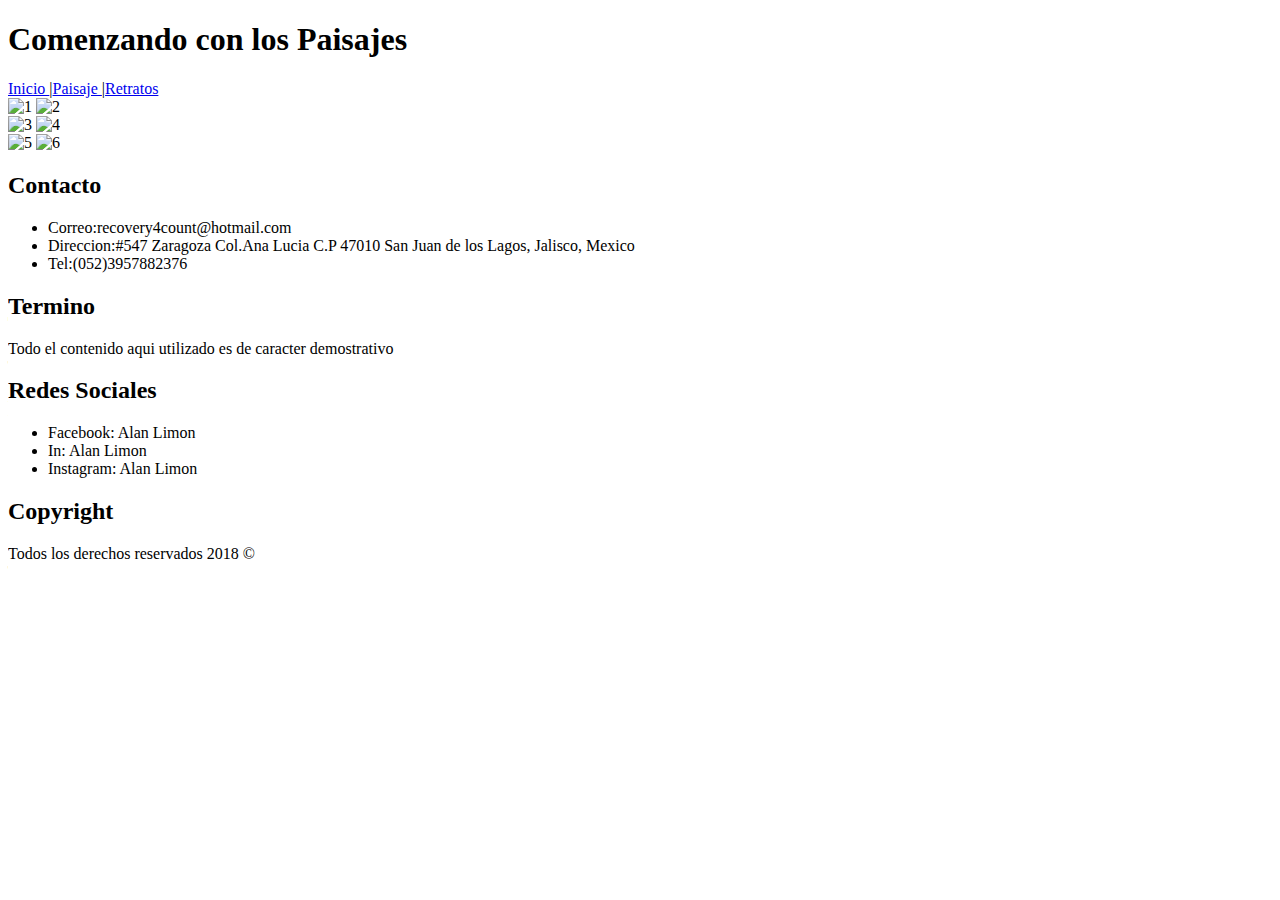
==== html/Paisaje.html @ d09dce14 "archivos html secuenciales de la pagina index" ====
<!DOCTYPE html>
<html>
  <head>
    <meta charset="utf-8">
    <meta name="viewport" content="width:device-width,user-scalable=no">
    <link rel="stylesheet" href="../css/estilos.css">
    <link href="https://fonts.googleapis.com/css?family=Dancing+Script" rel="stylesheet">
    <title>Evaluacion Final</title>
  </head>
  <body>
    <div class="contenido">
      <header>
        <div class="titulo">
          <h1>Comenzando con los Paisajes</h1>
        </div>
        <div class="menu">
         <a href="../index.html">Inicio </a>|<a href="html/Paisaje.html">Paisaje </a>|<a href="html/retrato.html">Retratos</a>
        </div>
      </header>
      <section id="galeria">
        <div class="columna">
          <img src="../img/P1.jpg" alt="1" width="50%" height="40%" id="primera">
          <img src="../img/P1.jpg" alt="2" width="50%" height="40%" class="segunda">

        </div>
        <div class="columna">
          <img src="../img/P3.jpg" alt="3" width="50%" height="40%" id="tercera">
          <img src="../img/P4.jpg" alt="4" width="50%" height="40%" class="segunda">

        </div>
        <div class="columna">
          <img src="../img/P5.jpg" alt="5" width="50%" height="40%">
          <img src="../img/P6.jpg" alt="6" width="50%" height="40%" class="segunda">
        </div>
      </section>
      <div class="piedepagina">
        <div class="item contacto">
          <h2>Contacto</h2>
          <ul>
            <li>Correo:recovery4count@hotmail.com</li>
            <li>Direccion:#547 Zaragoza Col.Ana Lucia C.P 47010 San Juan de los Lagos, Jalisco, Mexico</li>
            <li>Tel:(052)3957882376</li>
          </ul>
        </div>
        <div class="item termino">
          <h2>Termino</h2>
          <p>Todo el contenido aqui utilizado es de caracter demostrativo</p>
        </div>
        <div class="item redes_sociales">
          <h2>Redes Sociales</h2>
          <ul>
            <li><img src="../img/fb.svg" alt="" width="15px">Facebook: Alan Limon</li>
            <li> <img src="../img/lin.png" alt="" width="15px">In: Alan Limon</li>
            <li><img src="../img/ins.png" alt="" width="15px">Instagram: Alan Limon</li>
          </ul>
        </div>
        <div class="item copyright">
          <h2>Copyright</h2>
          <p>Todos los derechos reservados 2018 ©</p>
        </div>
      </div>

    </div>

  </body>
</html>
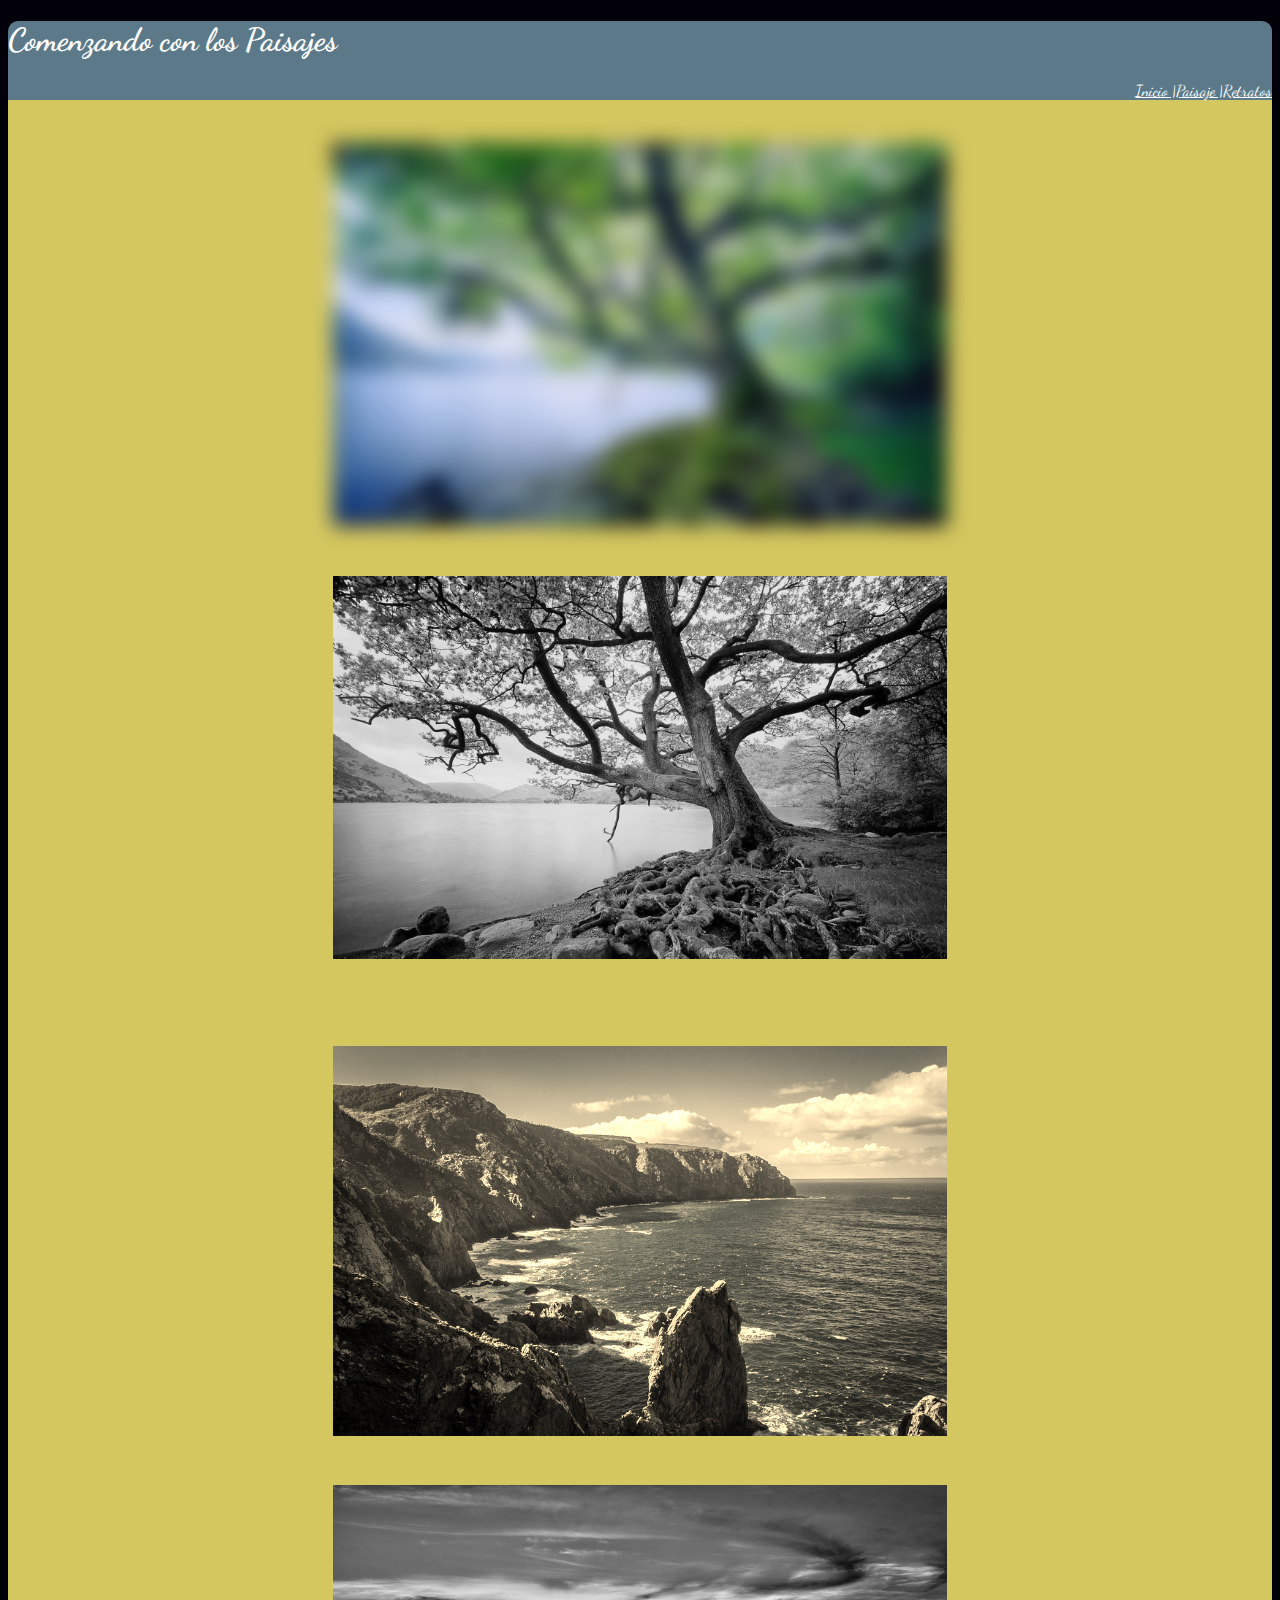
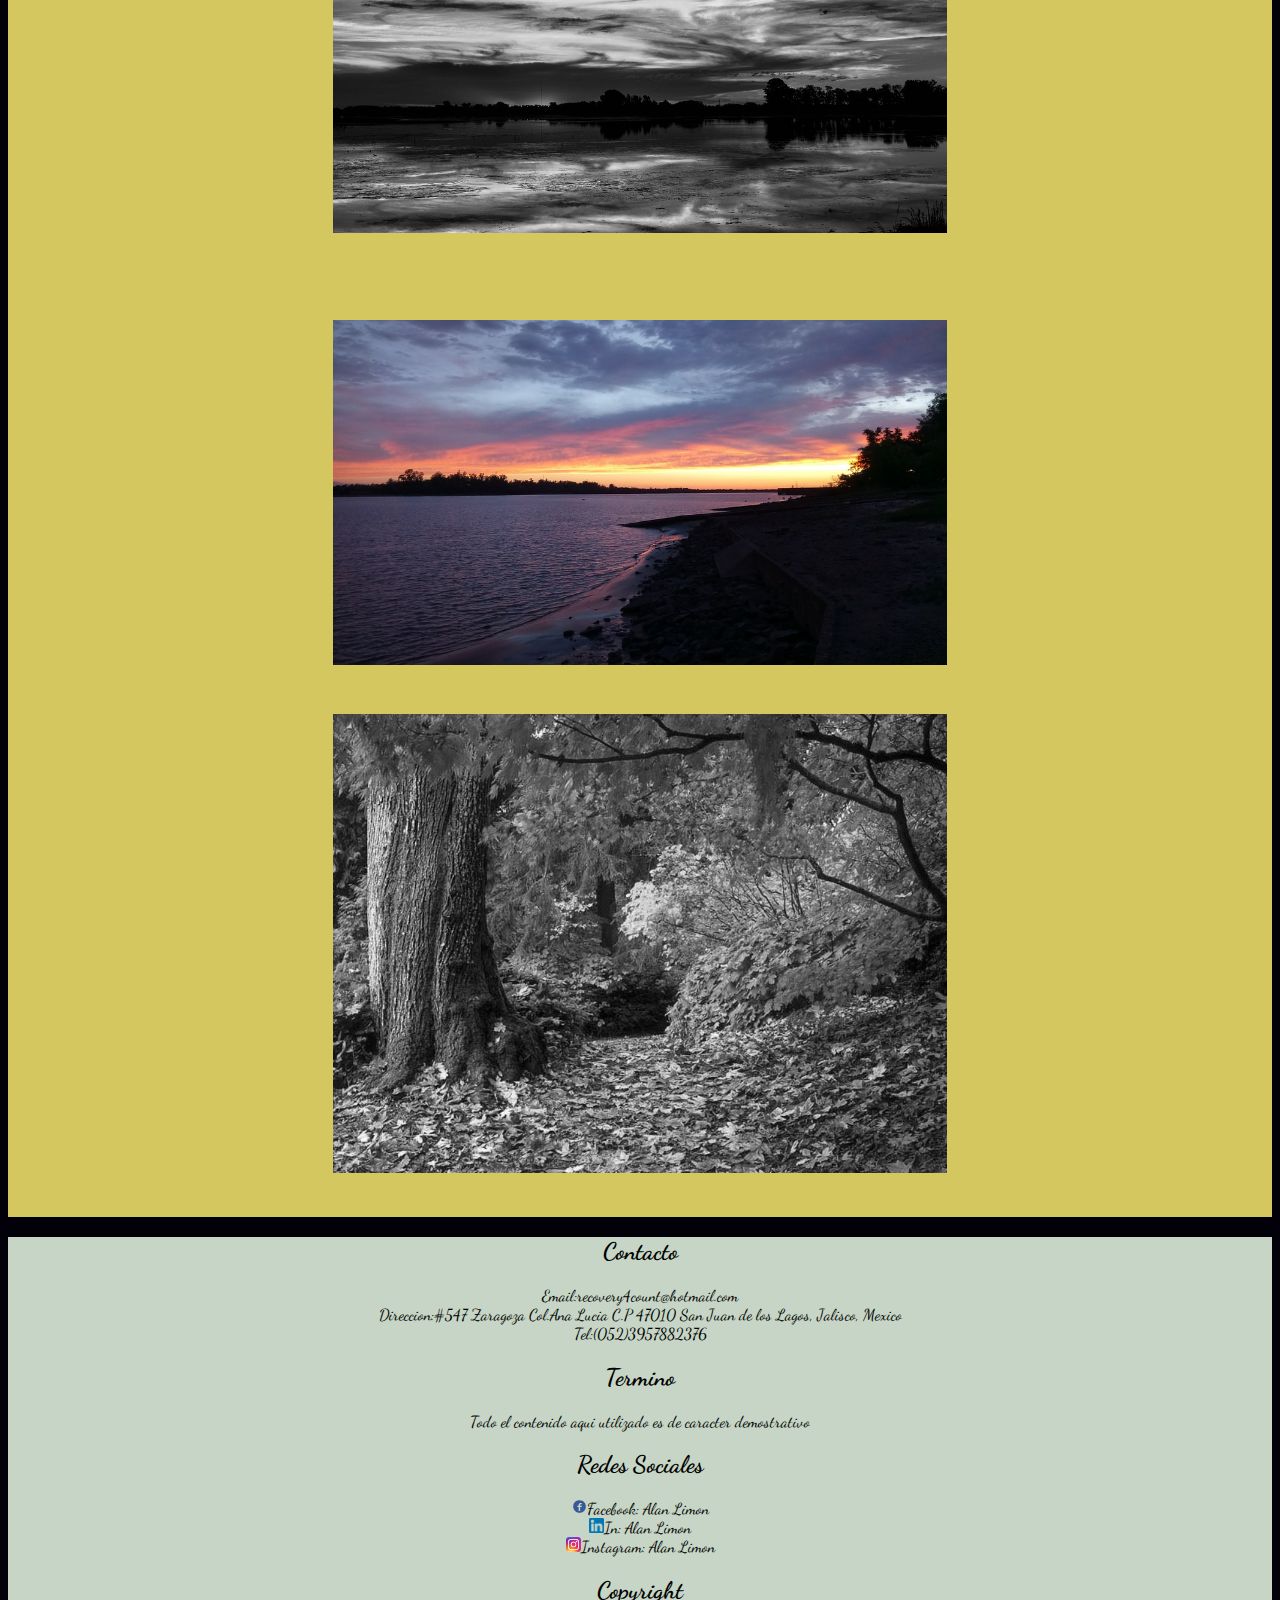
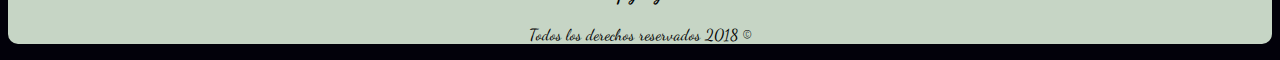
==== commit 166d34ec: "html+s modificadios , cambio en direcciones en menu" ====
--- a/html/Paisaje.html
+++ b/html/Paisaje.html
@@ -14,7 +14,7 @@
           <h1>Comenzando con los Paisajes</h1>
         </div>
         <div class="menu">
-         <a href="../index.html">Inicio </a>|<a href="html/Paisaje.html">Paisaje </a>|<a href="html/retrato.html">Retratos</a>
+         <a href="../index.html">Inicio |</a><a href="Paisaje.html">Paisaje |</a><a href="Retrato.html">Retratos</a>
         </div>
       </header>
       <section id="galeria">
@@ -36,11 +36,9 @@
       <div class="piedepagina">
         <div class="item contacto">
           <h2>Contacto</h2>
-          <ul>
-            <li>Correo:recovery4count@hotmail.com</li>
-            <li>Direccion:#547 Zaragoza Col.Ana Lucia C.P 47010 San Juan de los Lagos, Jalisco, Mexico</li>
-            <li>Tel:(052)3957882376</li>
-          </ul>
+          Email:recovery4count@hotmail.com </br>
+          Direccion:#547 Zaragoza Col.Ana Lucia C.P 47010 San Juan de los Lagos, Jalisco, Mexico </br>
+          Tel:(052)3957882376</br>
         </div>
         <div class="item termino">
           <h2>Termino</h2>
@@ -48,11 +46,9 @@
         </div>
         <div class="item redes_sociales">
           <h2>Redes Sociales</h2>
-          <ul>
-            <li><img src="../img/fb.svg" alt="" width="15px">Facebook: Alan Limon</li>
-            <li> <img src="../img/lin.png" alt="" width="15px">In: Alan Limon</li>
-            <li><img src="../img/ins.png" alt="" width="15px">Instagram: Alan Limon</li>
-          </ul>
+          <img src="../img/fb.svg" alt="" width="15px">Facebook: Alan Limon</br>
+          <img src="../img/lin.png" alt="" width="15px">In: Alan Limon</br>
+          <img src="../img/ins.png" alt="" width="15px">Instagram: Alan Limon</br>
         </div>
         <div class="item copyright">
           <h2>Copyright</h2>
--- a/css/estilos.css
+++ b/css/estilos.css
@@ -0,0 +1,193 @@
+/*cuerpo de la pagina*/
+body{
+  background: #02010a;
+  font-family: 'Dancing Script', cursive;
+}
+.imagen_secundaria{
+    background:#d5c75f;
+    border: 1px;
+}
+.imagen_secundaria .img1{
+  text-align: center;
+  padding: 2.5%;
+}
+.imagen_secundaria .img2{
+  text-align: center;
+  padding: 2.5%;
+}
+/*paisaje cuerpo pagina*/
+#galeria{
+  background:#d5c75f;
+  border: 1px;
+}
+.columna{
+  align-items: center;
+  padding: 1.5%;
+  display: -webkit-flex;
+   display:         flex;
+   -webkit-flex-flow: column;
+            flex-flow: column;
+
+}
+.columna img{
+  margin: 2%;
+}
+/*efectos en imagenes*/
+#primera{
+    -webkit-filter: blur(10px);
+    filter: blur(10px);
+}
+.segunda{
+    -webkit-filter: grayscale(100%); /* Safari */
+    filter: grayscale(100%);
+}
+#tercera{
+    -webkit-filter: sepia(90%);
+    filter: sepia(90%);
+}
+
+/*tamanhos de pantalla*/
+@media (min-width: 900px) and  (min-width: 1281px) {
+  body{
+    width: 900px;
+    margin-left: 20%;
+    margin-right: 20%;
+  }
+  .imagen_secundaria{
+    display: -ms-flex;
+    display: -webkit-flex;
+    display: flex;
+  }
+  .imagen_secundaria > div {
+    width: 50%;
+    text-align: center;
+}
+.piedepagina{
+  width: 100%;
+  display: flex;
+  display: -ms-flex;
+  display: -webkit-flex;
+  flex-flow: row;
+}
+.item{
+  width: 25%;
+  flex: 1 1 auto;
+}
+#galeria{
+  width: 100%;
+  display: flex;
+  display: -ms-flex;
+  display: -webkit-flex;
+  flex-flow: row;
+}
+.columna{
+  width: 33.33%;
+  flex: 1 1 auto;
+}
+
+
+
+}
+@media @media (min-width: 201px) and (max-width: 899px) {
+  body{
+    width: 100%;
+  }
+  header{
+    align-items: center;
+  }
+  .imagen_secundaria, #galeria{
+    display: -ms-flex;
+    display: -webkit-flex;
+   display:         flex;
+   -webkit-flex-flow: row;
+           flex-flow: row;
+  }
+  .imagen_secundaria  div {
+width: 100%;
+}
+.piedepagina, #galeria{
+  display: -ms-flex;
+  display: -webkit-flex;
+ display:         flex;
+ -webkit-flex-flow: row;
+         flex-flow: row;
+}
+
+
+}
+/*cabezera*/
+header{
+  background: #5b7989;
+  border-radius: 10px 10px 0px 0;
+}
+
+.titulo{
+  color: white;
+  text-shadow: 2px #02010a;
+}
+
+.contenido .titulo{
+  text-align: left;
+}
+.menu{
+  color: white;
+  text-align: right;
+
+}
+
+.menu a{
+  color: white;
+}
+#centro{
+  background: #82c3a6;
+  text-align: center;
+  padding: 15px
+}
+/*efectos en imagenes*/
+.img1 :hover{
+  transition-duration: 1.5s;
+  -ms-transform: rotate(10deg); /* IE 9 */
+    -webkit-transform: rotate(10deg); /* Safari */
+    transform: rotate(10deg);
+  box-shadow: 2px 2px 2px #82c3a6;
+
+}
+.img2 :hover{
+  transition-duration: 1.5s;
+  -ms-transform: translate(20px, -5px); /* IE 9 */
+    -webkit-transform: translate(20px, -5px); /* Safari */
+    transform: translate(20px, -5px);
+    box-shadow: 2px 2px 2px #82c3a6;
+}
+/*pie de pagina*/
+.piedepagina{
+  border-radius: 0px 0px 10px 10px;
+  background: #C6d5c5;
+}
+.piedepagina h2{
+  text-align: center;
+}
+.piedepagina .item{
+  text-align: center;
+}
+/*animacion de rebote*/
+.contenido{
+    position: relative;
+    -webkit-animation: myfirst 1.2s 1; /* Safari 4.0 - 8.0 */
+    -webkit-animation-direction: alternate; /* Safari 4.0 - 8.0 */
+    animation: myfirst 1.2s 1;
+    animation-direction: alternate;
+}
+
+/* Safari 4.0 - 8.0 */
+@-webkit-keyframes myfirst {
+    0%   {margin-top: 150%;}
+    60%  {margin-top: -5%;}
+    100% {margin-top: 0%;}
+}
+
+@keyframes myfirst {
+  0%   {margin-top: 150%;}
+  60%  {margin-top: -5%;}
+  100% {margin-top: 0%;}
+}
